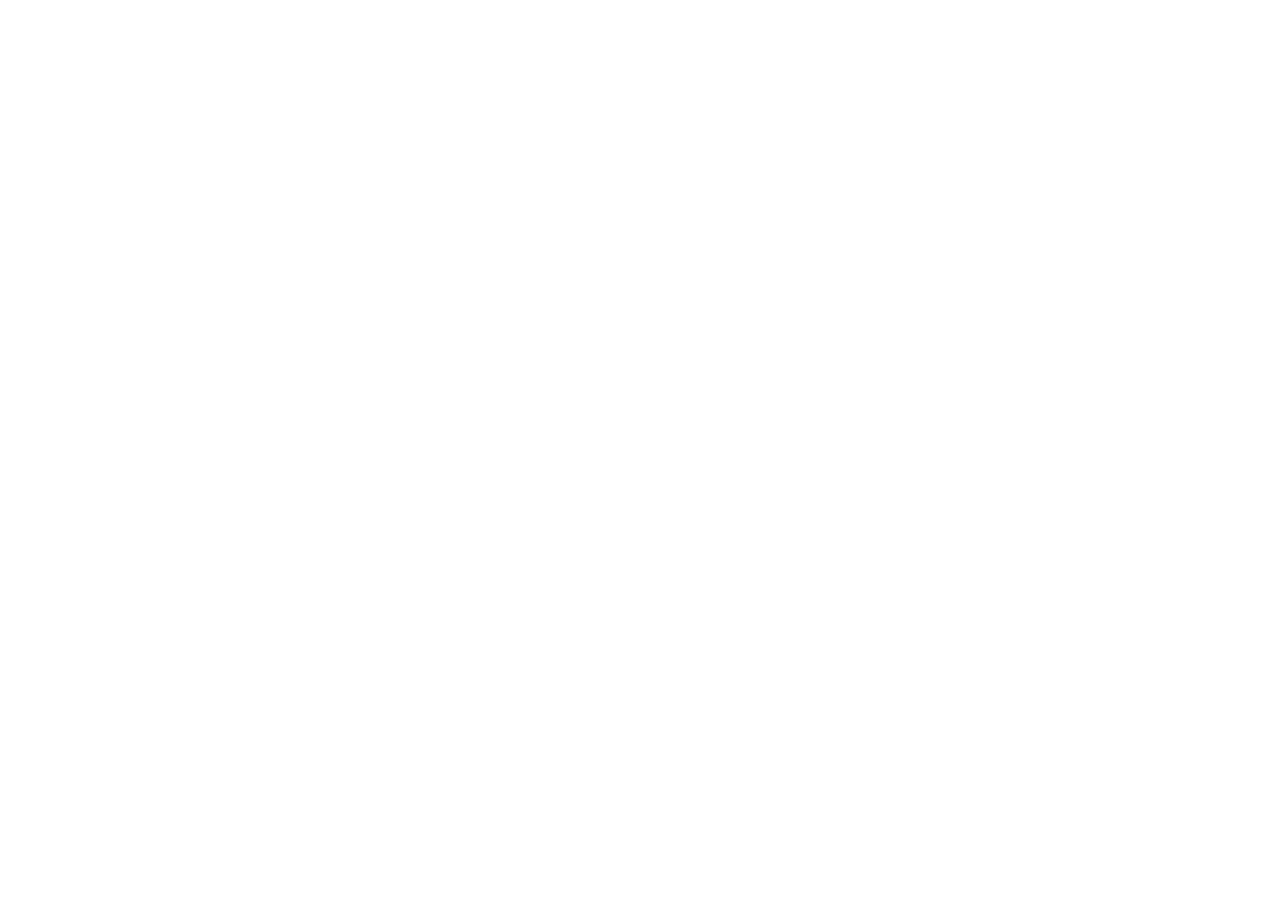
==== lienhe.html @ 27b04738 "lien he" ====
<!DOCTYPE html>
<html lang="en">
<head>
    <meta charset="UTF-8">
    <meta name="viewport" content="width=device-width, initial-scale=1.0">
    <title>Document</title>
</head>
<body>
    
</body>
</html>
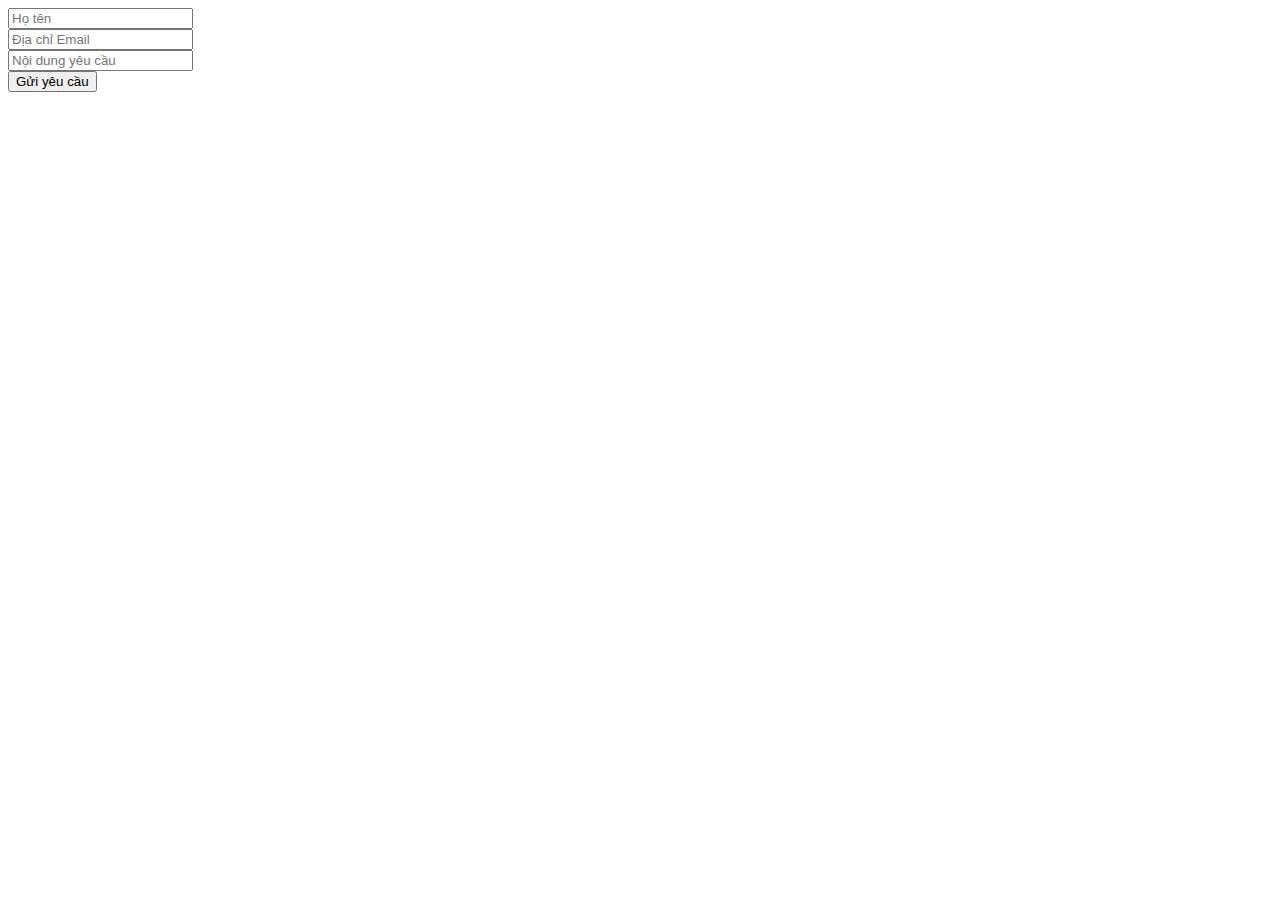
==== commit 02a83a94: "lien he" ====
--- a/lienhe.html
+++ b/lienhe.html
@@ -6,6 +6,13 @@
     <title>Document</title>
 </head>
 <body>
-    
+    <div class="form">
+<form action="" id="form1">
+<input type="text" id="fname" name="fname" placeholder="Họ tên"><br>
+<input type="text" id="femail" name="femail" placeholder="Địa chỉ Email"><br>
+<input type="text" id="fcontent" name="fcontent" placeholder="Nội dung yêu cầu"><br>
+<input type="submit" value="Gửi yêu cầu">
+</form>
+</div>
 </body>
 </html>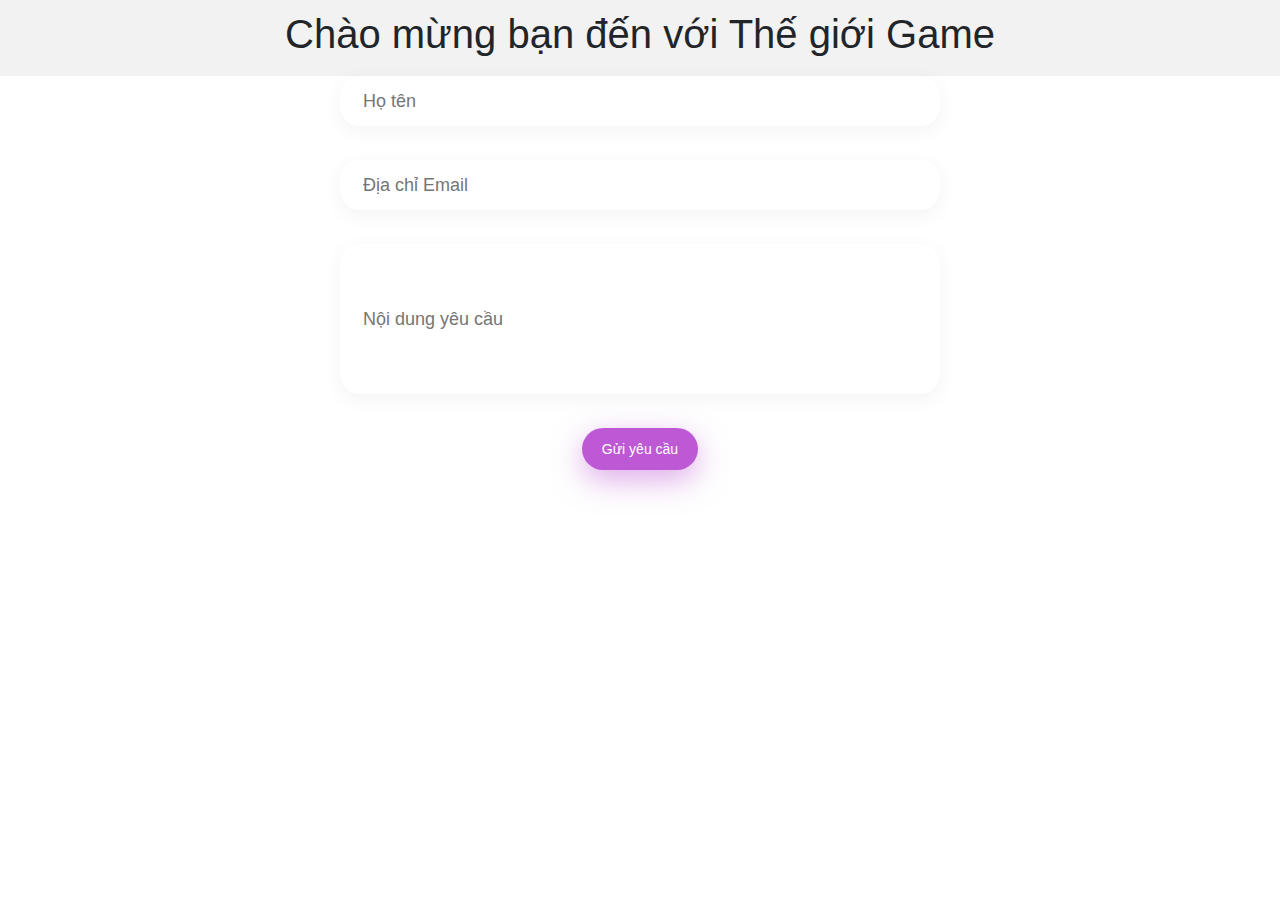
==== commit e65ff349: "lienhe.css" ====
--- a/lienhe.html
+++ b/lienhe.html
@@ -1,11 +1,22 @@
 <!DOCTYPE html>
 <html lang="en">
-<head>
-    <meta charset="UTF-8">
-    <meta name="viewport" content="width=device-width, initial-scale=1.0">
-    <title>Document</title>
-</head>
+    <head>
+        <meta charset="UTF-8">
+        <meta name="viewport" content="width=device-width, initial-scale=1.0">
+        <title>Game Web</title>
+        <link rel="stylesheet" href="index.css" type="text/css">
+        <link rel="stylesheet" href="https://cdn.jsdelivr.net/npm/bootstrap@4.6.2/dist/css/bootstrap.min.css">
+        <script src="https://cdn.jsdelivr.net/npm/jquery@3.7.1/dist/jquery.slim.min.js"></script>
+        <script src="https://cdn.jsdelivr.net/npm/popper.js@1.16.1/dist/umd/popper.min.js"></script>
+        <script src="https://cdn.jsdelivr.net/npm/bootstrap@4.6.2/dist/js/bootstrap.bundle.min.js"></script>
+        <script src = "index.css"></script>
+        <link rel="stylesheet" href="lienhe.css">
+    </head>
 <body>
+    <header>
+        <h1>Chào mừng bạn đến với Thế giới Game</h1>
+    </header>
+
     <div class="form">
 <form action="" id="form1">
 <input type="text" id="fname" name="fname" placeholder="Họ tên"><br>
--- a/index.css
+++ b/index.css
@@ -0,0 +1,23 @@
+body {
+    font-family: Arial, sans-serif;
+    margin: 20px;
+}
+
+header {
+    background-color: #f2f2f2;
+    padding: 10px;
+    text-align: center;
+}
+
+main {
+    margin-top: 20px;
+}
+
+footer {
+    background-color: #f2f2f2;
+    padding: 10px;
+    text-align: center;
+    position: fixed;
+    bottom: 0;
+    width: 100%;
+}--- a/lienhe.css
+++ b/lienhe.css
@@ -0,0 +1,58 @@
+.form {
+    text-align: center;
+    }
+    #form1 {
+    width: 600px;
+    background: #fff;
+    margin: 0 auto;
+    }
+    #form1 input[type=text] {
+    width: 100%;
+    box-sizing: border-box;
+    font-size: 18px;
+    color: #555;
+    display: block;
+    line-height: 1.2;
+    background-color: #fff;
+    border-radius: 20px;
+    margin-bottom: 10px;
+    height: 50px;
+    padding: 0 20px 0 23px;
+    border: 0;
+    box-shadow: 0 5px 20px 0 rgb(0 0 0 / 5%);
+    -moz-box-shadow: 0 5px 20px 0 rgba(0,0,0,.05);
+    -webkit-box-shadow: 0 5px 20px 0 rgb(0 0 0 / 5%);
+    -o-box-shadow: 0 5px 20px 0 rgba(0,0,0,.05);
+    -ms-box-shadow: 0 5px 20px 0 rgba(0,0,0,.05);
+    }
+    #form1 input[type=text]:focus{
+    border: 0;
+    outline: none;
+    box-shadow: 0 5px 20px 0 rgb(250 66 81 / 10%);
+    -moz-box-shadow: 0 5px 20px 0 rgba(250,66,81,.1);
+    -webkit-box-shadow: 0 5px 20px 0 rgb(250 66 81 / 10%);
+    -o-box-shadow: 0 5px 20px 0 rgba(250,66,81,.1);
+    -ms-box-shadow: 0 5px 20px 0 rgba(250,66,81,.1);
+    }
+    #form1 #fcontent {
+    outline: none;
+    min-height: 150px;
+    }
+    #form1 input[type=submit] {
+    background-color: #bd59d4;
+    height: 42px;
+    padding: 5px 20px;
+    border-radius: 21px;
+    font-size: 14px;
+ 
+    color: #fff;
+    border: 0;
+    box-shadow: 0 10px 30px 0 rgb(189 89 212 / 50%);
+    -moz-box-shadow: 0 10px 30px 0 rgba(189,89,212,.5);
+    -webkit-box-shadow: 0 10px 30px 0 rgb(189 89 212 / 50%);
+    -o-box-shadow: 0 10px 30px 0 rgba(189,89,212,.5);
+    -ms-box-shadow: 0 10px 30px 0 rgba(189,89,212,.5);
+    }
+    #form1 input[type="submit"]:hover {
+    background:#CC4949;
+    }